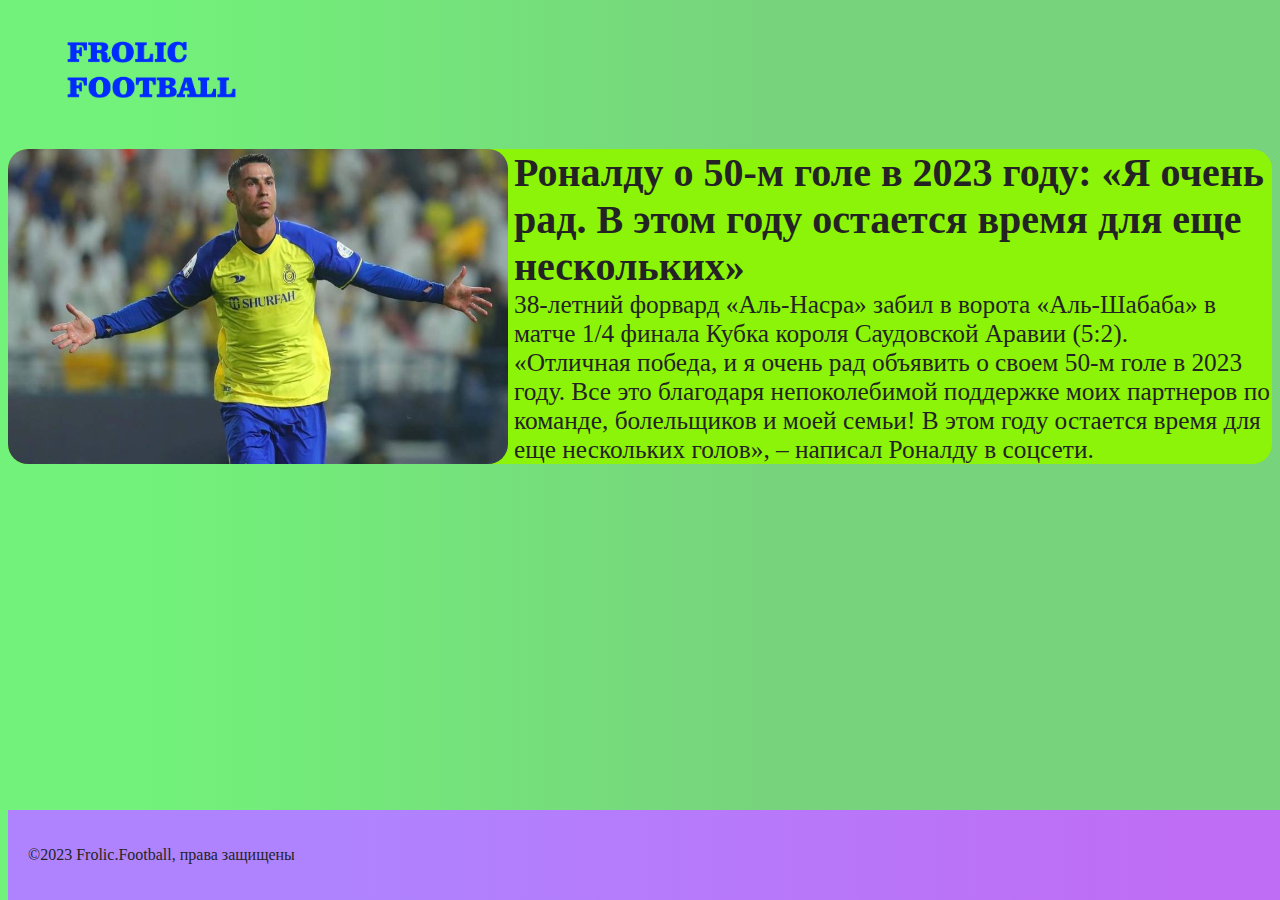
==== news.html @ 65d00950 "begin" ====
<!DOCTYPE html>
<html lang="en">
<head>
  <meta charset="UTF-8">
  <meta name="viewport" content="width=device-width, initial-scale=1.0">
  <title>Frolic.Football - сайт про футбол</title>
  <link rel="stylesheet" href="style.css">
  <link rel="icon" href="graphics/favicon.ico" type="image/x-icon">
</head>
<header>
  <nav>
    <ul>
        <li><a class="pic_button" href="index.html"> <img src="graphics/logo.png" alt="Frolic Football" width=180px></a></li>
    </ul>
  </nav>
</header>
<body>
    <div class="main_news">
        <img src="graphics/image_news1.jpg">
        <div class="mn_text">  
            <h2>Роналду о 50-м голе в 2023 году: «Я очень рад. В этом году остается время для еще нескольких»</h2>
            <p>38-летний форвард «Аль-Насра» забил в ворота «Аль-Шабаба» в матче 1/4 финала Кубка короля Саудовской Аравии (5:2).</p>
			<p>«Отличная победа, и я очень рад объявить о своем 50-м голе в 2023 году. Все это благодаря непоколебимой поддержке моих партнеров по команде, болельщиков и моей семьи!  
			В этом году остается время для еще нескольких голов», – написал Роналду в соцсети. </p>
        </div>  
     </div>
</body>
<footer>
    <p>&copy;2023 Frolic.Football, права защищены</p>
</footer>
---- style.css ----
nav ul li {
  display: inline;
  margin-right: 2px;
  align-content: center;
  align-items: center;
}
.pic_button {
  color: #fff;
  text-decoration: none;
  align-content: center;
  align-items: center;
  margin-right: 45px;
}
body {
  background: linear-gradient(90deg, rgba(114,242,122,1) 11%, rgba(119,211,124,1) 61%);
  align-content: center;
  padding-bottom: 200px;
}
header {
  padding: 15px;
  display: flex;
  justify-content: space-between;
  align-items: center;
}
.container h2 {
  color: #232323;
  font-size: 35pt;
}
footer {
  background-image: linear-gradient(90deg, rgba(176,131,254,1) 26%, rgba(190,109,244,1) 89%);
  color: #232323;
  padding: 20px;
  position: fixed;
  bottom: 0;
  width: 100%;
  height: 50px;
}
.main_news {
  color: #232323;
  border-radius: 20px;
  margin-top: 10px;
  background-color: #8cf409;
  display: flex;
}
.main_news p {
  font-size: 19pt;
  margin: 0;
}
.news_list {
  text-align: center;
  align-content: center;
  font-size: 25pt;
  display: table-cell;
  text-align: center;
  vertical-align: middle;
  color: #fff;
}
.news_list p {
  background-color: #383838;
  margin-bottom: 1px;
  width: 95%;
  border-radius: 35px;
}
.news_list p:hover {
  color: #8cf409;
}

.main_news img {
  width: 500px;
  border-radius: 20px;
  position: left;
  margin-right: 6px;
}
.mn_text {
  flex-direction: column;
  margin: 0;
  justify-content: center;
}
.main_news h2 {
  margin: 0;
  font-size: 30pt;
}
}
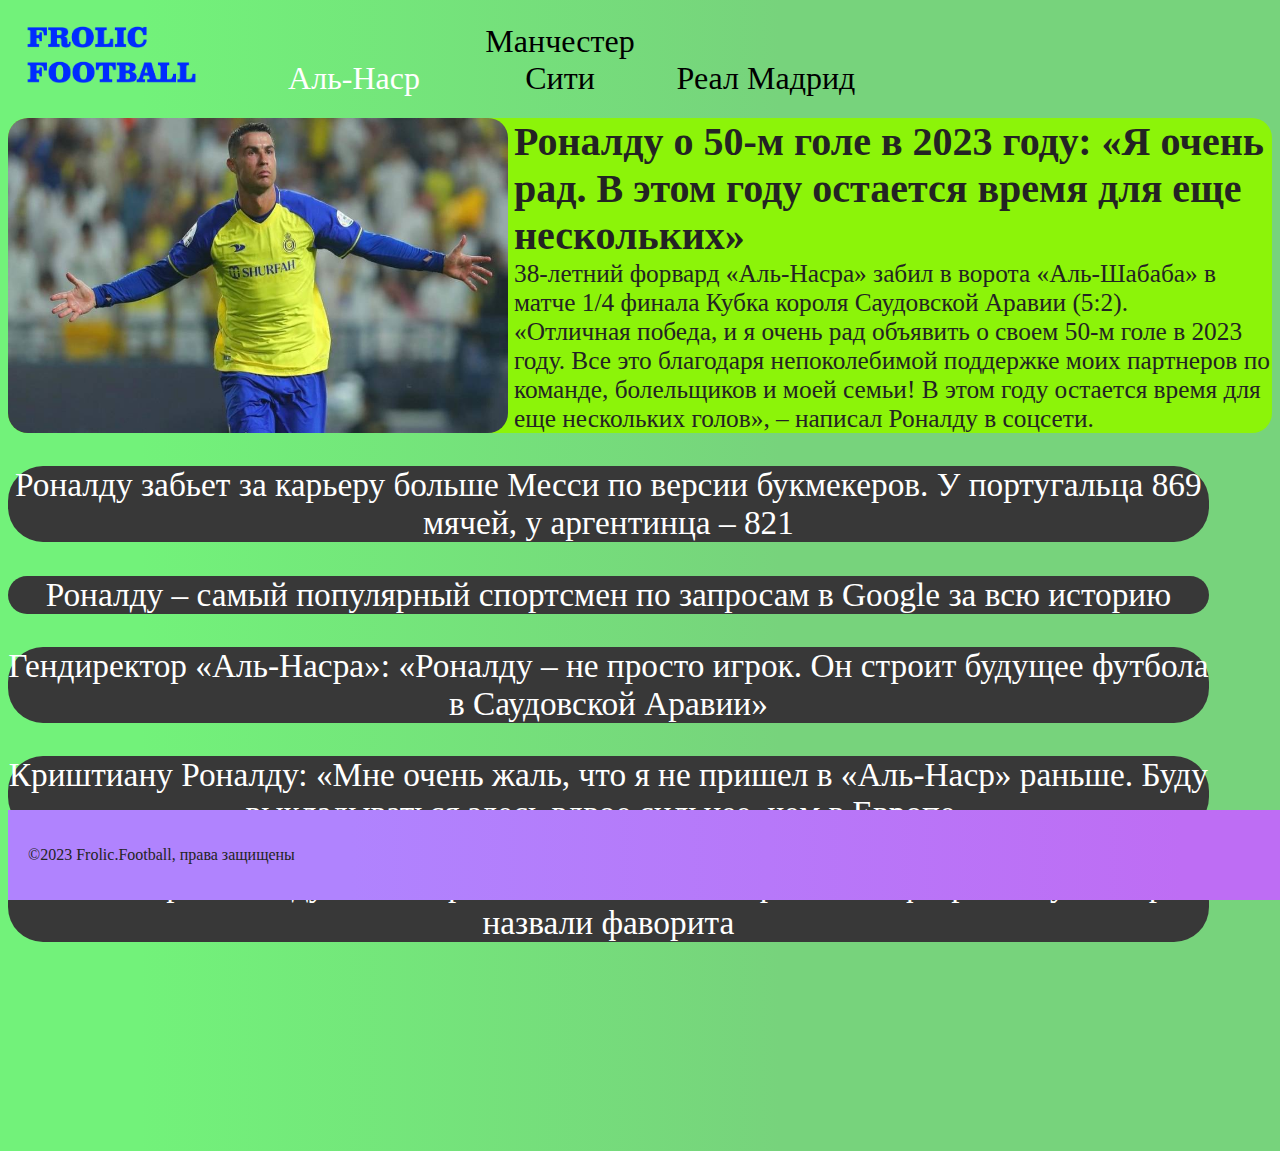
==== commit c81d50fc: "second commit" ====
--- a/news.html
+++ b/news.html
@@ -11,6 +11,9 @@
   <nav>
     <ul>
         <li><a class="pic_button" href="index.html"> <img src="graphics/logo.png" alt="Frolic Football" width=180px></a></li>
+      <li><a class="button1" href="news.html">Аль-Наср</a></li>
+      <li><a class="button" href="news1.html">Манчестер Сити</a></li>
+      <li><a class="button" href="news2.html">Реал Мадрид</a></li>
     </ul>
   </nav>
 </header>
@@ -24,6 +27,13 @@
 			В этом году остается время для еще нескольких голов», – написал Роналду в соцсети. </p>
         </div>  
      </div>
+    <div class="news_list">
+            <p>Роналду забьет за карьеру больше Месси по версии букмекеров. У португальца 869 мячей, у аргентинца – 821</p>
+            <p>Роналду – самый популярный спортсмен по запросам в Google за всю историю</p>
+            <p>Гендиректор «Аль-Насра»: «Роналду – не просто игрок. Он строит будущее футбола в Саудовской Аравии»</p>
+            <p>Криштиану Роналду: «Мне очень жаль, что я не пришел в «Аль-Наср» раньше. Буду выкладываться здесь вдвое сильнее, чем в Европе»</p>
+            <p>«Аль-Наср» Роналду и «Интер Майами» Месси встретятся 1 февраля. Букмекеры назвали фаворита</p>
+    </div>
 </body>
 <footer>
     <p>&copy;2023 Frolic.Football, права защищены</p>
--- a/style.css
+++ b/style.css
@@ -22,9 +22,82 @@
   justify-content: space-between;
   align-items: center;
 }
+nav ul {
+  list-style: none;
+  padding: 0;
+  margin: 0;
+  align-content: center;
+  align-items: center;
+}
+.button {
+  text-decoration: none;
+  display: inline-block;
+  font-size: 2rem;
+  width: 200px;
+  height: 20px;
+  color: black;
+  transition: all 0.1s ease 0.1s;
+  text-align: center
+}
+.button:hover {
+  color: white;
+ }
+.button1 {
+  text-decoration: none;
+  display: inline-block;
+  font-size: 2rem;
+  width: 200px;
+  height: 20px;
+  color: white;
+  text-align: center
+}
+.container {
+  display: flex;
+  background-color: #8cf409;
+  color: #232323;
+  border-radius: 20px;
+  margin-top: 10px;
+}
 .container h2 {
   color: #232323;
   font-size: 35pt;
+}
+.container p {
+  color: #232323;
+  font-size: 21pt;
+}
+.image-container {
+  margin-right: 20px;
+}
+.row {
+  display: flex;
+}
+.row img {
+  width: 200px; 
+  height: 200px;  
+  margin-right: 10px;
+}
+.i1 {
+  border-top-left-radius: 20px;
+  display: block;
+  position: relative;
+  margin-bottom: 10px;
+}
+.i2 {
+  border-top-right-radius: 20px;
+  display: block;
+  position: relative;
+  margin-bottom: 10px;
+}
+.i3 {
+  border-bottom-left-radius: 20px;
+  display: block;
+  position: relative;
+}
+.i4 {
+  border-bottom-right-radius: 20px;
+  display: block;
+  position: relative;
 }
 footer {
   background-image: linear-gradient(90deg, rgba(176,131,254,1) 26%, rgba(190,109,244,1) 89%);
